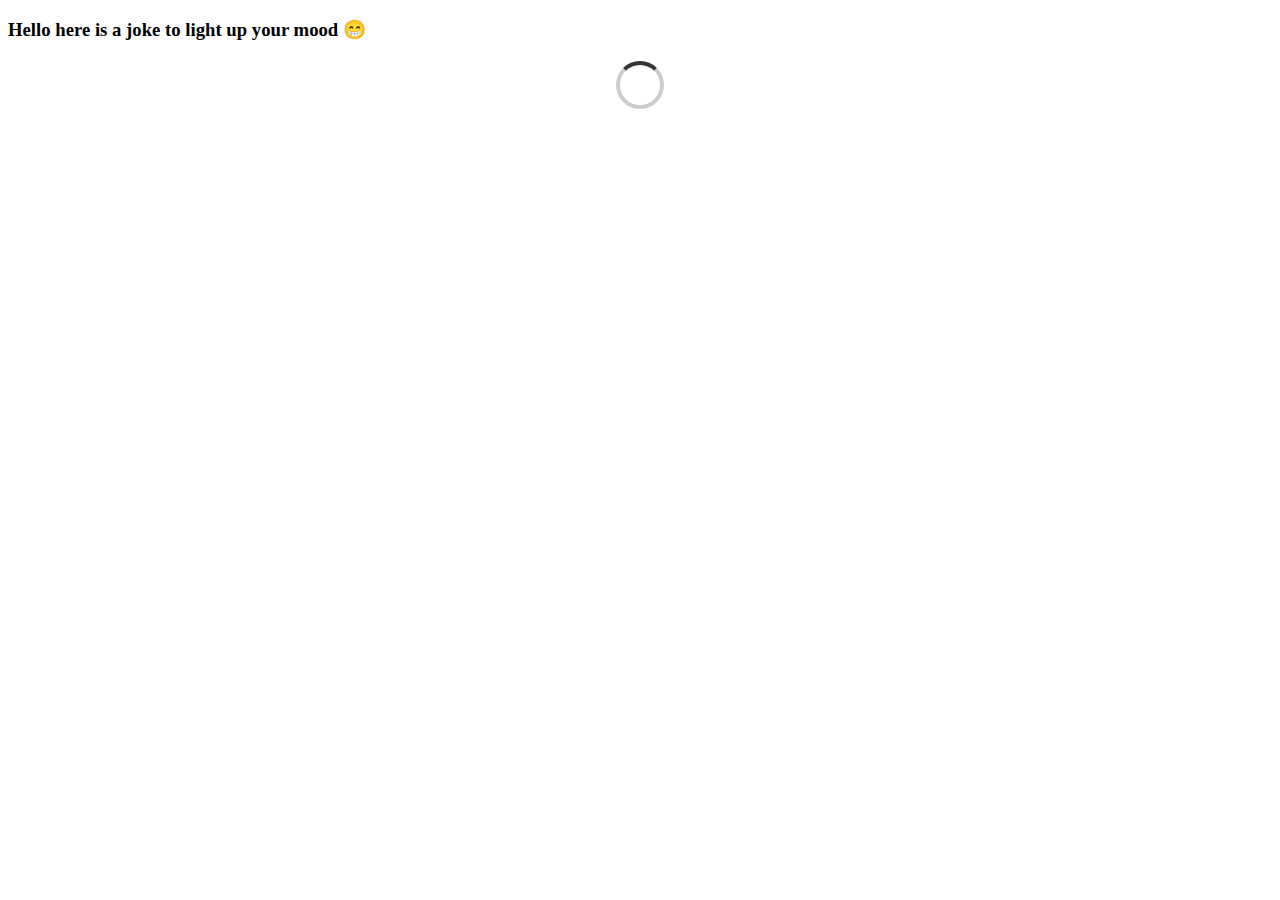
==== index.html @ 558375d9 "Added a spinner and upon text hides spinner" ====
<!DOCTYPE html>
<html lang="en">
    <head>
        <meta charset="UTF-8">
        <meta http-equiv="X-UA-Compatible" content="IE=edge">
        <meta name="viewport" content="width=device-width, initial-scale=1.0">
        <script src="./js/jquery-3.7.0.min.js"></script>
        <script src="./js/index.js"></script>
        <title>Funny AI</title>
        <style>
            .container{
                min-height: 500px;
                min-width: 300px;
            }

            .spinner {
            width: 40px;
            height: 40px;
            border-radius: 50%;
            border: 4px solid #ccc;
            border-top-color: #333;
            animation: spin 1s infinite linear;
            margin: 20px auto;
            }
        
            @keyframes spin {
            to { transform: rotate(360deg); }
            }
        </style>
    </head>
    <body>
        <div class="container">
            <h3>
                Hello here is a joke to light up your mood 😁
            </h3>
            <div class="spinner"></div>
            <div id="joke" class="joke"> hello </div>
        </div>
            
    </body> 
    <script src="./js/content_script.js"></script>
</html>
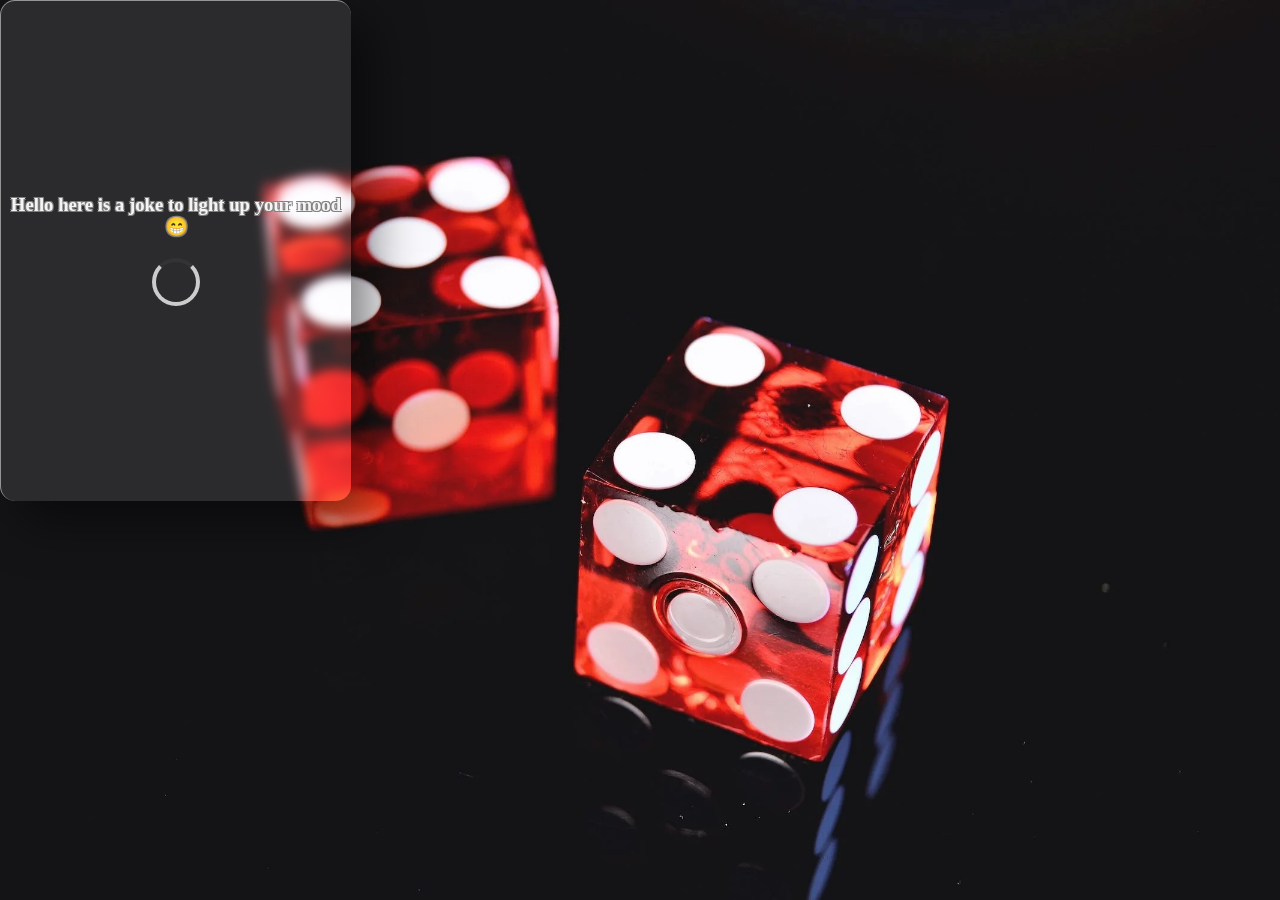
==== commit 32542389: "added basic css and prompt change" ====
--- a/index.html
+++ b/index.html
@@ -7,34 +7,17 @@
         <script src="./js/jquery-3.7.0.min.js"></script>
         <script src="./js/index.js"></script>
         <title>Funny AI</title>
-        <style>
-            .container{
-                min-height: 500px;
-                min-width: 300px;
-            }
-
-            .spinner {
-            width: 40px;
-            height: 40px;
-            border-radius: 50%;
-            border: 4px solid #ccc;
-            border-top-color: #333;
-            animation: spin 1s infinite linear;
-            margin: 20px auto;
-            }
-        
-            @keyframes spin {
-            to { transform: rotate(360deg); }
-            }
-        </style>
+        <link rel="stylesheet" type="text/css" href="./css/styles.css">
     </head>
     <body>
         <div class="container">
-            <h3>
-                Hello here is a joke to light up your mood 😁
-            </h3>
-            <div class="spinner"></div>
-            <div id="joke" class="joke"> hello </div>
+            <div class="content">
+                <h3>
+                    Hello here is a joke to light up your mood 😁
+                </h3>
+                <div class="spinner"></div>
+                <div id="joke" class="joke"> hello </div>
+            </div>
         </div>
             
     </body> 
--- a/css/styles.css
+++ b/css/styles.css
@@ -0,0 +1,50 @@
+body{
+    margin: 0 ;
+    padding: 0;
+    min-width: 350px;
+    min-height: 500px;
+    background-image: linear-gradient(to right top, #d16ba5, #c777b9, #ba83ca, #aa8fd8, #9a9ae1, #8aa7ec, #79b3f4, #69bff8, #52cffe, #41dfff, #46eefa, #5ffbf1);
+    background-image: url(../img/cube.webp);
+    background-position: center;
+    background-size: cover;
+    background-attachment: fixed;
+}
+
+.container{
+    width: 350px;
+    height: 500px;
+    box-shadow: 20px 20px 50px rgba(0,0,0,0.5);
+    border-radius: 15px;
+    background: rgba(255,255,255,0.1);
+    overflow: hidden;
+    display: flex;
+    align-items: center;
+    justify-content: center;
+    border-top: 1px solid rgba(255,255,255,0.5);
+    border-left: 1px solid rgba(255,255,255,0.5);
+    backdrop-filter: blur(5px);
+}
+.container .content{
+    color: whitesmoke;
+    text-align: center;
+    transition: 0.5%;
+    text-shadow:
+    -1px -1px 0 grey,
+     1px -1px 0 grey,
+    -1px  1px 0 grey,
+     1px  1px 0 grey;
+}
+
+.spinner {
+width: 40px;
+height: 40px;
+border-radius: 50%;
+border: 4px solid #ccc;
+border-top-color: #333;
+animation: spin 1s infinite linear;
+margin: 20px auto;
+}
+
+@keyframes spin {
+to { transform: rotate(360deg); }
+}
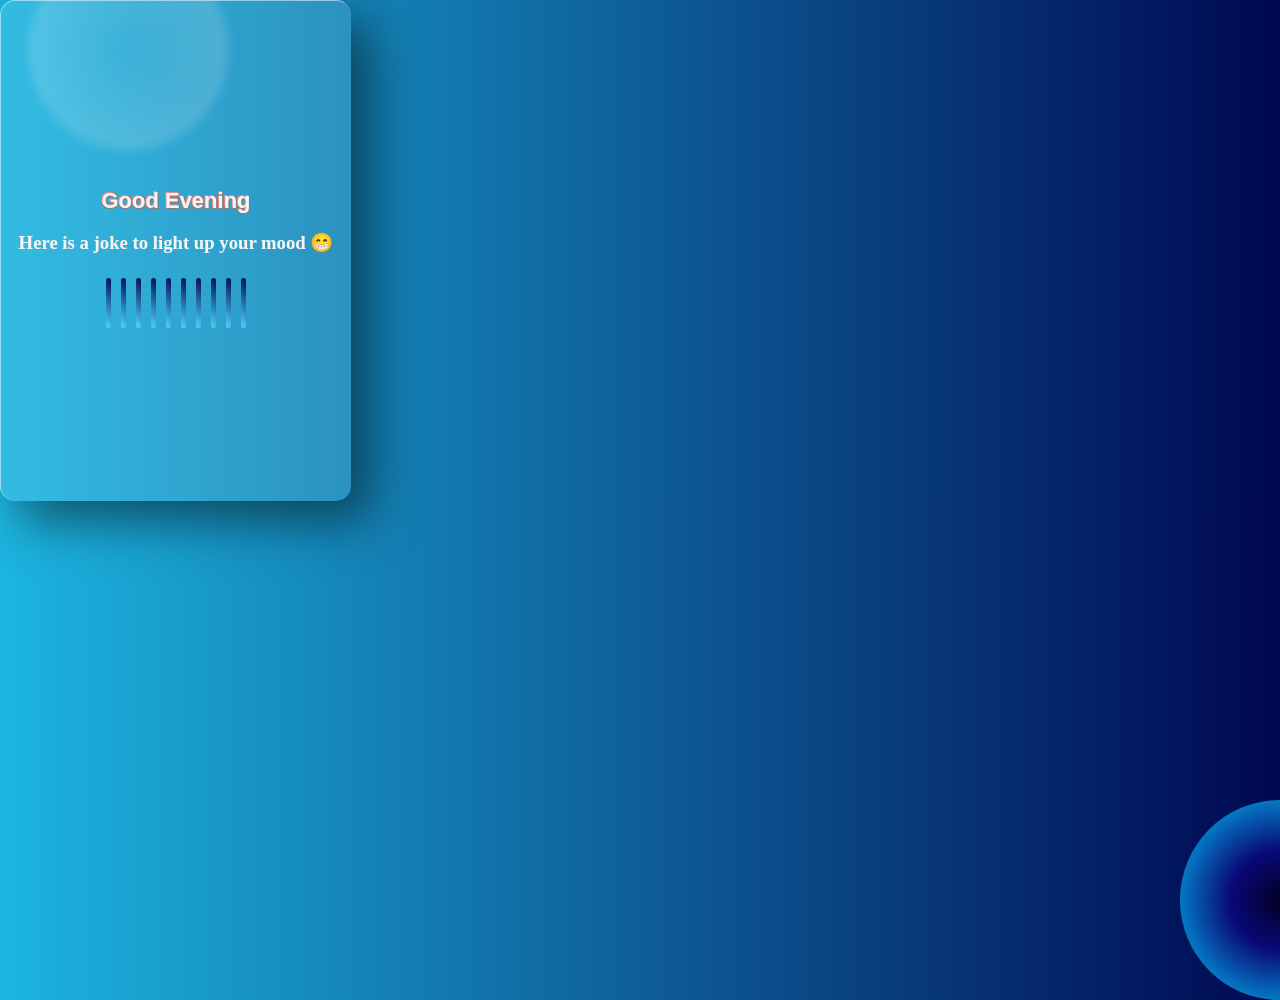
==== commit 01430774: "added a style spinner and delay show and hide" ====
--- a/index.html
+++ b/index.html
@@ -4,22 +4,37 @@
         <meta charset="UTF-8">
         <meta http-equiv="X-UA-Compatible" content="IE=edge">
         <meta name="viewport" content="width=device-width, initial-scale=1.0">
+        <link rel="stylesheet" type="text/css" href="./css/styles.css">
         <script src="./js/jquery-3.7.0.min.js"></script>
         <script src="./js/index.js"></script>
         <title>Funny AI</title>
-        <link rel="stylesheet" type="text/css" href="./css/styles.css">
     </head>
     <body>
+        <div class="circle top-circle"></div>
+        <div class="circle bottom-circle"></div>
         <div class="container">
             <div class="content">
                 <h3>
-                    Hello here is a joke to light up your mood 😁
+                <div class= "greeting"></div>
+                <p>Here is a joke to light up your mood 😁</p>
                 </h3>
-                <div class="spinner"></div>
+                <!-- <div class="spinner"></div> -->
+                <div class="spinner">
+                    <div class="line"></div>
+                    <div class="line"></div>
+                    <div class="line"></div>
+                    <div class="line"></div>
+                    <div class="line"></div>
+                    <div class="line"></div>
+                    <div class="line"></div>
+                    <div class="line"></div>
+                    <div class="line"></div>
+                    <div class="line"></div>
+                </div>
                 <div id="joke" class="joke"> hello </div>
             </div>
         </div>
-            
+         
     </body> 
     <script src="./js/content_script.js"></script>
 </html>--- a/css/styles.css
+++ b/css/styles.css
@@ -3,11 +3,34 @@
     padding: 0;
     min-width: 350px;
     min-height: 500px;
-    background-image: linear-gradient(to right top, #d16ba5, #c777b9, #ba83ca, #aa8fd8, #9a9ae1, #8aa7ec, #79b3f4, #69bff8, #52cffe, #41dfff, #46eefa, #5ffbf1);
-    background-image: url(../img/cube.webp);
+    background: linear-gradient(90deg, #1CB5E0 0%, #000851 100%);
+    /* background-image: linear-gradient(to right top, #d16ba5, #c777b9, #ba83ca, #aa8fd8, #9a9ae1, #8aa7ec, #79b3f4, #69bff8, #52cffe, #41dfff, #46eefa, #5ffbf1); */
+    /* background-image: url(../img/cube.webp);
     background-position: center;
     background-size: cover;
-    background-attachment: fixed;
+    background-attachment: fixed; */
+
+}
+
+.circle {
+    position: absolute;
+    width: 200px;
+    height: 200px;
+    border-radius: 50%;
+}
+
+.top-circle {
+    top: -50px;
+    left: 10%;
+    transform: translateX(-50%);
+    background: radial-gradient(circle at center, rgba(255, 255, 255, 0.05), rgba(255, 255, 255, 0.2));
+}
+
+.bottom-circle {
+    bottom: -100px;
+    left:100%;
+    transform: translateX(-50%);
+    background: radial-gradient(circle, rgba(2,0,36,1) 0%, rgba(9,9,121,1) 35%, rgba(0,212,255,1) 100%);
 }
 
 .container{
@@ -26,16 +49,23 @@
 }
 .container .content{
     color: whitesmoke;
+    font-weight: 300;
     text-align: center;
     transition: 0.5%;
+    
+}
+
+.greeting{
+    font-size: 22px;
+    font-family: Lato, sans-serif;
     text-shadow:
-    -1px -1px 0 grey,
+    -1px -1px 0 rgb(241, 139, 139),
      1px -1px 0 grey,
     -1px  1px 0 grey,
      1px  1px 0 grey;
 }
 
-.spinner {
+/* .spinner {
 width: 40px;
 height: 40px;
 border-radius: 50%;
@@ -47,4 +77,57 @@
 
 @keyframes spin {
 to { transform: rotate(360deg); }
+} */
+
+
+/* spinner copy right
+ Copyright (c) 2023 by Bilal.Rizwaan (https://codepen.io/Bilal1909/pen/pobgJae) 
+ */
+
+.spinner {
+    display: flex;
+    justify-content: center;
+    align-items: center;
 }
+.line {
+    width: 5px;
+    height:50px;
+    margin: 5px;
+    border-radius: 25px;
+    animation: line 0.8s linear infinite;
+    background: linear-gradient(45deg, #4cd8ff 0%, #000955 100%);
+}
+.line:nth-child(2) {
+    animation-delay: 0.1s;
+}
+.line:nth-child(3) {
+    animation-delay: 0.2s;
+}
+.line:nth-child(4) {
+    animation-delay: 0.3s;
+}
+.line:nth-child(5) {
+    animation-delay: 0.4s;
+}
+.line:nth-child(6) {
+    animation-delay: 0.5s;
+}
+.line:nth-child(7) {
+    animation-delay: 0.6s;
+}
+.line:nth-child(8) {
+    animation-delay: 0.7s;
+}
+
+@keyframes line {
+    0% {
+        transform: scale(0);
+    }
+    50% {
+        transform: scale(1);
+    }
+    100% {
+        transform: scale(0);
+    }
+}
+  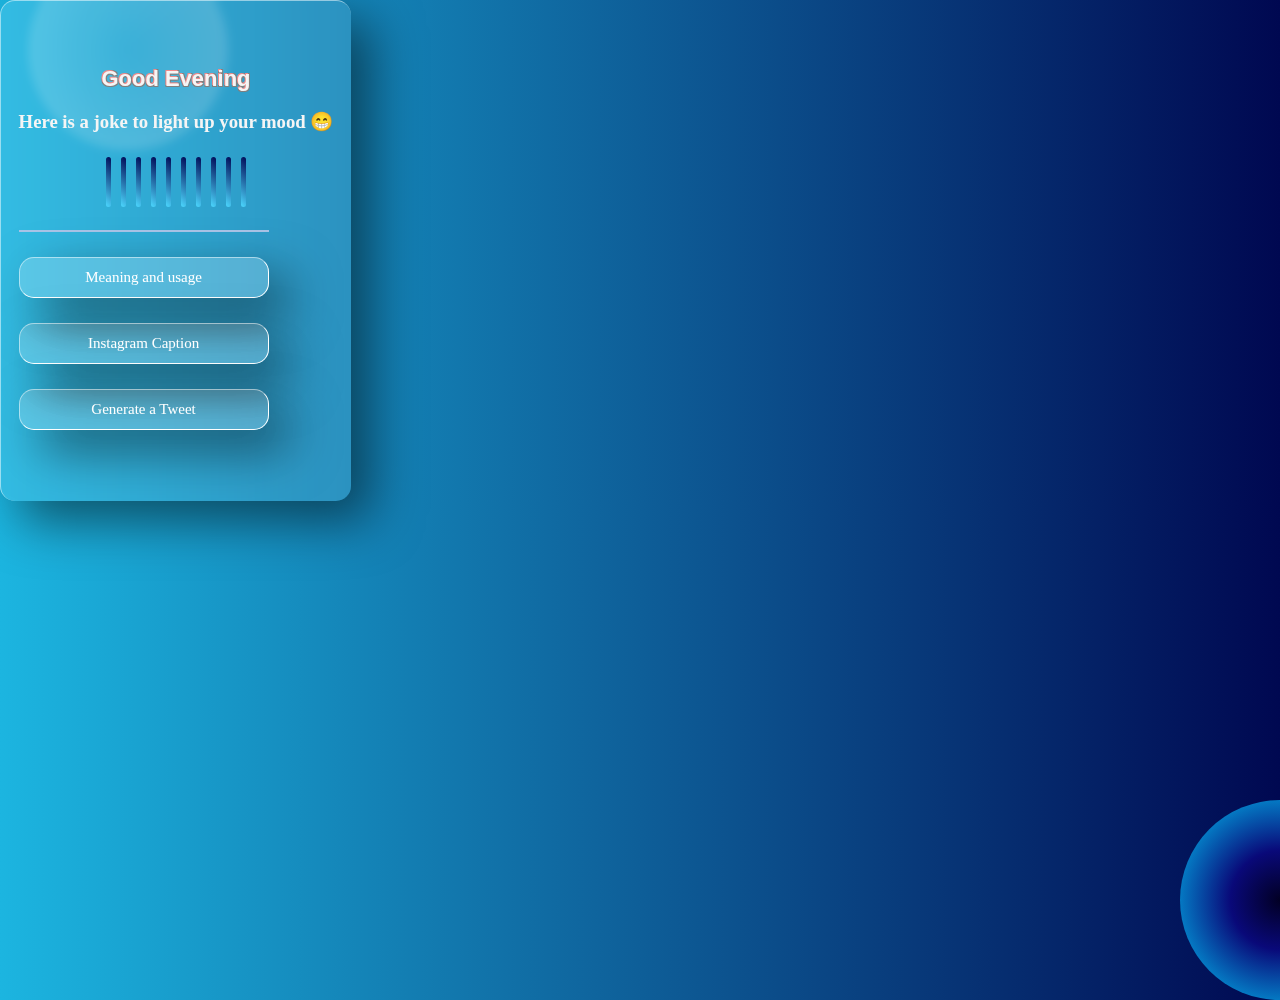
==== commit 4a7b3a51: "added list options with style" ====
--- a/index.html
+++ b/index.html
@@ -5,6 +5,7 @@
         <meta http-equiv="X-UA-Compatible" content="IE=edge">
         <meta name="viewport" content="width=device-width, initial-scale=1.0">
         <link rel="stylesheet" type="text/css" href="./css/styles.css">
+        <script src="./js/popup.js"></script>
         <script src="./js/jquery-3.7.0.min.js"></script>
         <script src="./js/index.js"></script>
         <title>Funny AI</title>
@@ -31,10 +32,19 @@
                     <div class="line"></div>
                     <div class="line"></div>
                 </div>
-                <div id="joke" class="joke"> hello </div>
+                <div class="text">
+                    <div id="joke" class="joke">  </div> <br>
+                </div>
+                <div class="text-box">
+                <div id="selected" class="selected">  </div>
+                    <li>Meaning and usage</li>
+                    <li>Instagram Caption</li>
+                    <li>Generate a Tweet</li>
+                </div>
             </div>
         </div>
          
     </body> 
-    <script src="./js/content_script.js"></script>
+    <script type="module" src="./js/getAPICall.js"></script>
+    <script type="module" src="./js/content_script.js"></script>
 </html>--- a/css/styles.css
+++ b/css/styles.css
@@ -130,4 +130,39 @@
         transform: scale(0);
     }
 }
-  +
+.text{
+    max-width: 250px;
+    justify-content: center;
+    align-items: center;
+}
+
+.joke{
+    font-weight: 300;
+    font-size: 14px;
+}
+
+.text-box{
+    max-width: 250px;
+    font-size: 15px;
+    list-style-type: none;
+    border-top: 2px solid #a9c4e7;
+}
+
+.text-box li{
+    max-width: 250px;
+    color: #fff;
+    border: #fff solid 1px;
+    padding: 11px 0px;
+    margin: 25px 0px;
+    box-shadow: 20px 20px 50px rgba(0,0,0,0.5);
+    border-radius: 15px;
+    background: rgba(255,255,255,0.1);
+    overflow: hidden;
+    border-top: 1px solid rgba(255,255,255,0.5);
+    border-left: 1px solid rgba(255,255,255,0.5);
+    backdrop-filter: blur(5px);
+}
+.text-box li:hover{
+    background: rgba(255, 255, 255, 0.3);
+}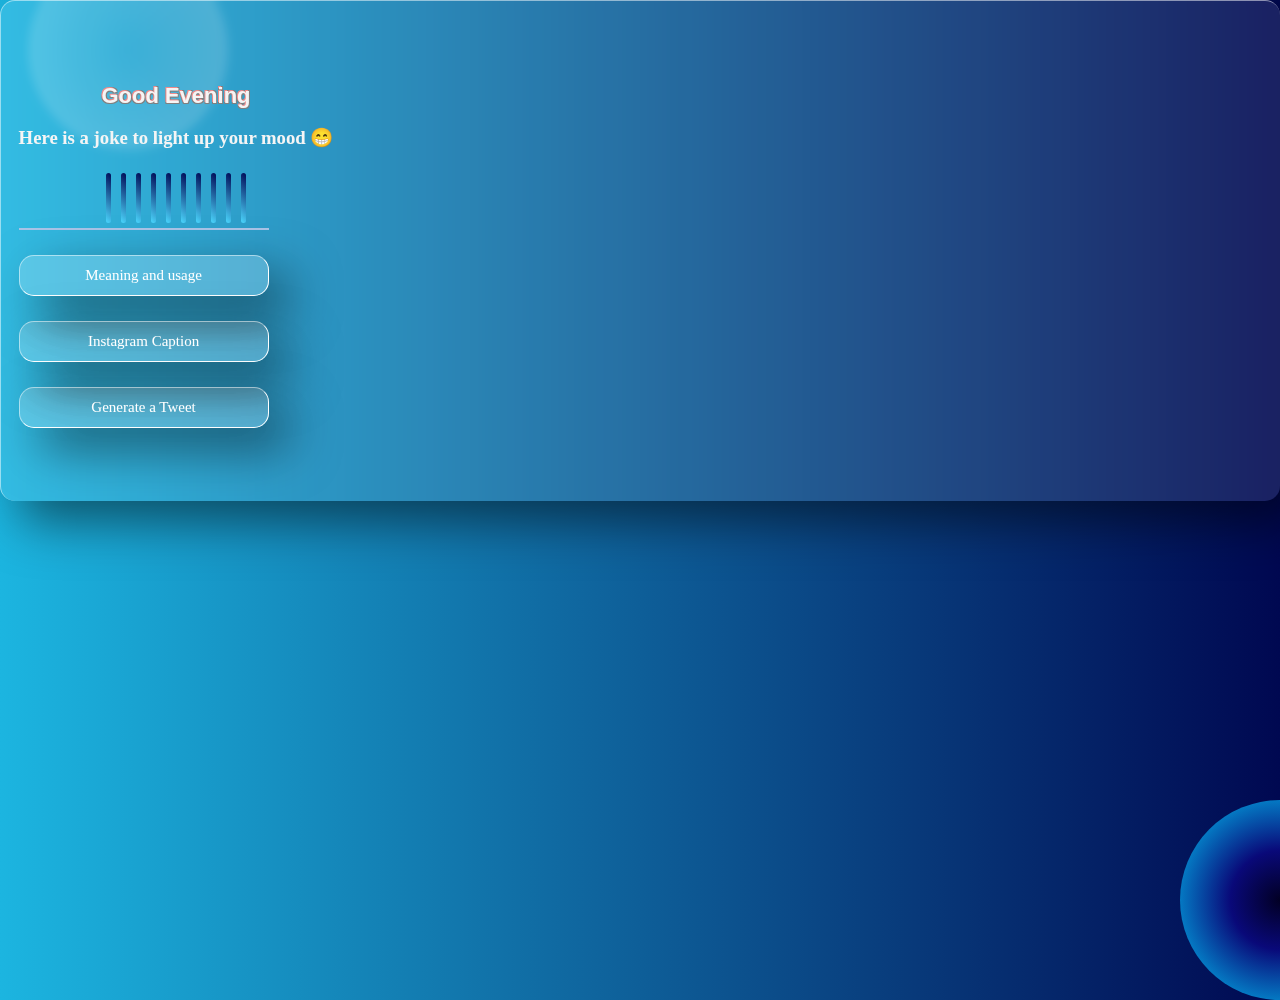
==== commit 5e95e646: "added mesage and usage page with API call" ====
--- a/index.html
+++ b/index.html
@@ -13,37 +13,38 @@
     <body>
         <div class="circle top-circle"></div>
         <div class="circle bottom-circle"></div>
-        <div class="container">
-            <div class="content">
-                <h3>
-                <div class= "greeting"></div>
-                <p>Here is a joke to light up your mood 😁</p>
-                </h3>
-                <!-- <div class="spinner"></div> -->
-                <div class="spinner">
-                    <div class="line"></div>
-                    <div class="line"></div>
-                    <div class="line"></div>
-                    <div class="line"></div>
-                    <div class="line"></div>
-                    <div class="line"></div>
-                    <div class="line"></div>
-                    <div class="line"></div>
-                    <div class="line"></div>
-                    <div class="line"></div>
-                </div>
-                <div class="text">
-                    <div id="joke" class="joke">  </div> <br>
-                </div>
-                <div class="text-box">
-                <div id="selected" class="selected">  </div>
-                    <li>Meaning and usage</li>
-                    <li>Instagram Caption</li>
-                    <li>Generate a Tweet</li>
+        <div class="above-container">
+            <div class="container">
+                <div class="content">
+                    <h3>
+                    <div class= "greeting"></div>
+                    <p>Here is a joke to light up your mood 😁</p>
+                    </h3>
+                    <!-- <div class="spinner"></div> -->
+                    <div class="spinner">
+                        <div class="line"></div>
+                        <div class="line"></div>
+                        <div class="line"></div>
+                        <div class="line"></div>
+                        <div class="line"></div>
+                        <div class="line"></div>
+                        <div class="line"></div>
+                        <div class="line"></div>
+                        <div class="line"></div>
+                        <div class="line"></div>
+                    </div>
+                    <div class="text">
+                        <div id="apiResult" class="apiResult">  </div> <br>
+                    </div>
+                    <div class="text-box">
+                    <div id="selected" class="selected">  </div>
+                        <a href="./navigations/meaning.html?title=Meaning%20and%20Usage"><li>Meaning and usage</li></a>
+                        <a href="./navigations/meaning.html?title=Instagram%20Caption"><li>Instagram Caption</li></a>
+                        <a href="./navigations/meaning.html?title=Generate%20a%20Tweet"><li>Generate a Tweet</li></a>
+                    </div>
                 </div>
             </div>
         </div>
-         
     </body> 
     <script type="module" src="./js/getAPICall.js"></script>
     <script type="module" src="./js/content_script.js"></script>
--- a/css/styles.css
+++ b/css/styles.css
@@ -4,6 +4,7 @@
     min-width: 350px;
     min-height: 500px;
     background: linear-gradient(90deg, #1CB5E0 0%, #000851 100%);
+    overflow-y: auto;
     /* background-image: linear-gradient(to right top, #d16ba5, #c777b9, #ba83ca, #aa8fd8, #9a9ae1, #8aa7ec, #79b3f4, #69bff8, #52cffe, #41dfff, #46eefa, #5ffbf1); */
     /* background-image: url(../img/cube.webp);
     background-position: center;
@@ -12,6 +13,10 @@
 
 }
 
+.greeting{
+    margin-top: 10px;
+}
+
 .circle {
     position: absolute;
     width: 200px;
@@ -33,20 +38,25 @@
     background: radial-gradient(circle, rgba(2,0,36,1) 0%, rgba(9,9,121,1) 35%, rgba(0,212,255,1) 100%);
 }
 
-.container{
-    width: 350px;
-    height: 500px;
+.above-container{
     box-shadow: 20px 20px 50px rgba(0,0,0,0.5);
     border-radius: 15px;
     background: rgba(255,255,255,0.1);
-    overflow: hidden;
-    display: flex;
     align-items: center;
     justify-content: center;
     border-top: 1px solid rgba(255,255,255,0.5);
     border-left: 1px solid rgba(255,255,255,0.5);
     backdrop-filter: blur(5px);
 }
+
+.container{
+    align-items: center;
+    justify-content: center;
+    width: 350px;
+    height: 500px;
+    overflow-y: auto;
+    display: flex;
+}
 .container .content{
     color: whitesmoke;
     font-weight: 300;
@@ -56,6 +66,7 @@
 }
 
 .greeting{
+    padding-top: 15px;
     font-size: 22px;
     font-family: Lato, sans-serif;
     text-shadow:
@@ -137,16 +148,24 @@
     align-items: center;
 }
 
-.joke{
+.apiResult{
     font-weight: 300;
     font-size: 14px;
+}
+
+.selected{
+    font-size: 13px;
 }
 
 .text-box{
     max-width: 250px;
     font-size: 15px;
+    border-top: 2px solid #a9c4e7;
+}
+
+.text-box a{
     list-style-type: none;
-    border-top: 2px solid #a9c4e7;
+    text-decoration: none;
 }
 
 .text-box li{
@@ -165,4 +184,112 @@
 }
 .text-box li:hover{
     background: rgba(255, 255, 255, 0.3);
+}
+
+.navbar{
+    position: fixed;
+    top: 0;
+    left: 0;
+    width: 100%;
+    max-height: 55px;
+    padding: 5px;
+    z-index: 999;
+    display: flex;
+    color: whitesmoke;
+    font-weight: 300;
+    text-align: center;
+    transition: 0.5%;
+    box-shadow: 20px 20px 50px rgba(29, 28, 28, 0.5);
+    backdrop-filter: blur(10px);
+}
+
+.home{
+    display: flex;
+    align-items: center;
+    text-align: center;
+    text-decoration: none;
+    color: whitesmoke
+}
+
+.home span{
+    font-size: 15px;
+    font-weight: 500;
+}
+
+.title{
+    justify-content: center;
+    text-align: center;
+    margin-top: 16px;
+    margin-left: 30px;
+    font-size: 20px;
+    text-shadow:
+    -1px -1px 0 rgb(241, 139, 139),
+     1px -1px 0 grey,
+    -1px  1px 0 grey,
+     1px  1px 0 grey;
+}
+
+.input-box{
+    position: fixed;
+    z-index: 5;
+    width: 280px;
+    left: 50%;
+    /* margin: 150px auto 50px auto; */
+    margin-top: 100px;
+    border-radius: 40px;
+    background: transparent;
+    transform: translate(-50%);
+    box-shadow: 0 4px 20px -2px #e9e9e9;
+}
+
+.input-box input {
+    padding-left: 20px;
+    width: 200px;
+    height: 20px;
+    padding: 10px 20px;
+    float: left;   
+    font: bold 13px 'lucida sans', 'trebuchet MS', 'Tahoma';
+    border: 0;
+    background: #fff;
+    border-radius: 40px;
+    border-top-style: none;
+}
+
+input::placeholder {
+    color: #999;
+    font-style: italic;
+}
+
+.input-box input:focus {
+    outline: 0;
+    background: #fff;
+    box-shadow: 0 0 2px rgba(0,0,0,0.8) inset;
+}
+
+.input-box button {
+    overflow: visible;
+    position: relative;
+    border: 0;
+    padding: 0;
+    cursor: pointer;
+    height: 40px;
+    width: 40px;
+    color: #fff;
+    background: #198cff;
+    border-radius: 40px;
+    text-shadow: 0 -1px 0 rgba(0, 0 ,0, .3);
+}
+
+.mu{
+    margin-top: 150px;
+}
+
+.meaning{
+    font: 13px 'lucida sans', 'trebuchet MS', 'Tahoma';
+    text-align: left;
+}
+
+.usage{
+    font:italic 13px 'lucida sans', 'trebuchet MS', 'Tahoma';
+    text-align: left;
 }